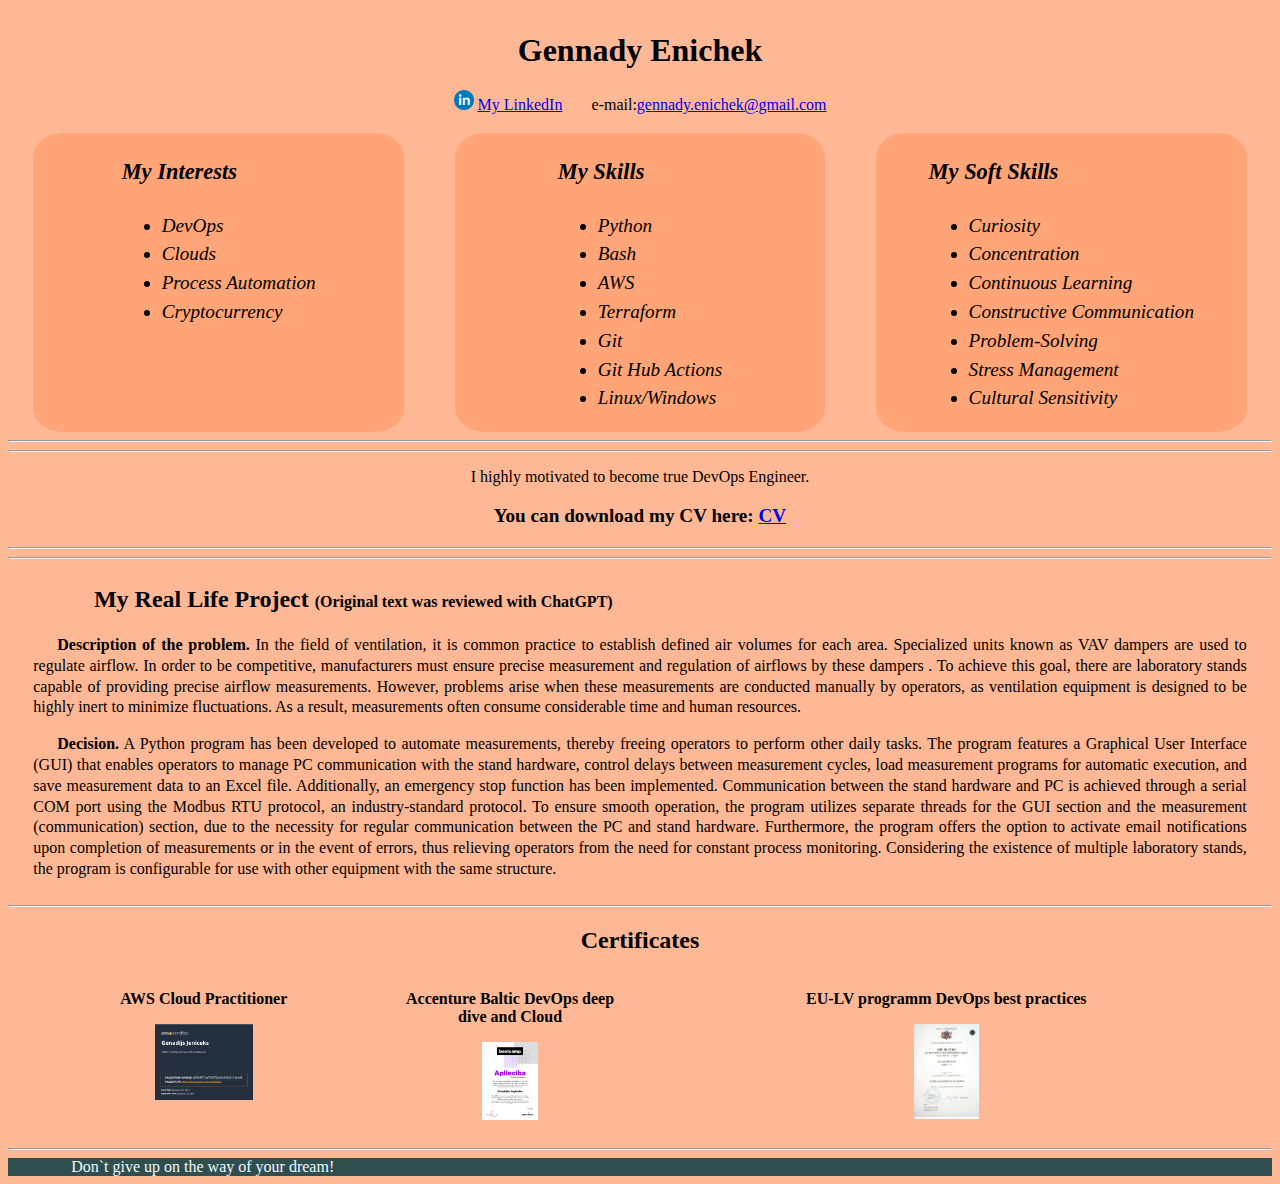
==== index.html @ 8cd285b7 "my web page initial commit" ====
<!DOCTYPE html>
<html lang="en">
    <head>
        <meta charset="UTF-8">
        <meta name="viewport" content="width=html_card, initial-scale=1.0">
        <link href="assets\css\style.css" rel="stylesheet">
        <title>GJ card</title>
    </head>
    <body>
        <header>
            <h1>Gennady Enichek</h1>
            <p>
                <div class="contacts">
                    <a href="https://www.linkedin.com/in/gennady-enichek" target="_blank"><img class="icon" src="assets\img\linkedin_icon.png" alt="LinkedIn"></a>
                    <a href="https://www.linkedin.com/in/gennady-enichek" target="_blank">My LinkedIn</a>
                </div>
                <div class="contacts">
                    e-mail:<a href="mailto:gennady.enichek@gmail.com">gennady.enichek@gmail.com</a>
                </div>
            </p>
        </header>
  
        <div class="flex-container">
            <div class="skills">
                <div>
                    <h3>My Interests</h3>
                    <ul>
                        <li>DevOps</li>
                        <li>Clouds</li>
                        <li>Process automation</li>
                        <li>Cryptocurrency</li>
                    </ul>
                </div>
            </div>
            <div class="skills">
                <div>
                    <h3>my skills</h3>
                    <ul>
                        <li>python</li>
                        <li>bash</li>
                        <li>AWS</li>
                        <li>terraform</li>
                        <li>git</li>
                        <li>git hub actions</li>
                        <li>Linux/Windows</li>
                    </ul>
                </div>
            </div>
            <div class="skills">
                <div>
                <h3>my soft skills</h3>
                    <ul>
                        <li>Curiosity</li>
                        <li>Concentration</li>
                        <li>Continuous learning</li>
                        <li>Constructive communication</li>
                        <li>Problem-solving</li>
                        <li>Stress management</li>
                        <li>Cultural sensitivity</li>
                    </ul>
                </div>
            </div>
        </div>

        <hr>
        <hr>
        <div>
            <p style="text-align: center;">I highly motivated to become true DevOps Engineer.</p>
            <p class="cv">You can download my CV here: <a href="assets\doc\Gennady_Enichek_CV.pdf" target="_blank">CV</a></p>
        </div>
        <hr>
        <hr>

        <div class="projects">
            <h2 style="margin-left: 5%;">My Real Life Project <span style="font-size: medium;">(Original text was reviewed with ChatGPT)</span></h2>
            <p style="text-indent: 1.5em;">
                <b>Description of the problem.</b> In the field of ventilation, it is common practice to establish defined air volumes for each 
                area. Specialized units known as VAV dampers are used to regulate airflow. In order to be competitive, manufacturers 
                must ensure precise measurement and regulation of airflows by these dampers . To achieve this goal, there are laboratory stands 
                capable of providing precise airflow measurements. However, problems arise when these measurements are conducted manually by 
                operators, as ventilation equipment is designed to be highly inert to minimize fluctuations. As a result, measurements often 
                consume considerable time and human resources.
            </p>
            <p style="text-indent: 1.5em;">
                <b>Decision.</b> A Python program has been developed to automate measurements, thereby freeing operators to perform other daily 
                tasks. The program features a Graphical User Interface (GUI) that enables operators to manage PC communication with the stand
                hardware, control delays between measurement cycles, load measurement programs for automatic execution, and save measurement data 
                to an Excel file. Additionally, an emergency stop function has been implemented. Communication between the stand hardware and PC 
                is achieved through a serial COM port using the Modbus RTU protocol, an industry-standard protocol. To ensure smooth operation, 
                the program utilizes separate threads for the GUI section and the measurement (communication) section, due to the necessity for 
                regular communication between the PC and stand hardware. Furthermore, the program offers the option to activate email 
                notifications upon completion of measurements or in the event of errors, thus relieving operators from the need for constant 
                process monitoring. Considering the existence of multiple laboratory stands, the program is configurable for use with other
                equipment with the same structure.
            </p>
        </div>

        <hr>

        <div>
            <h2 style="text-align: center;">Certificates</h2>
            <div class="flex-container">
                <div class="certificate">
                    <p>AWS Cloud Practitioner</p>
                    <p>
                        <a href="assets\img\AWS Certified Cloud Practitioner certificate.jpg" target="_blank">
                            <img style="width: 25%;" src="assets\img\AWS Certified Cloud Practitioner certificate.jpg" alt="Certificate validation number:d5464f710e764973a69e36820114a1d8; Validate at https://aws.amazon.com/verification">
                        </a>
                    </p>
                </div>
                <div class="certificate">
                    <p>Accenture Baltic DevOps deep dive and Cloud</p>
                    <p>
                        <a href="assets\img\DevOps_accenture.jpg" target="_blank">
                            <img style="width: 25%;" src="assets\img\DevOps_accenture.jpg" alt="DevOps deep dive and Cloud Nr. DIKS-22-189">
                        </a>
                    </p>
                </div>
                <div class="certificate">
                    <p>EU-LV programm DevOps best practices</p>
                    <p>
                        <a href="assets\img\DevOps_Fita.jpg" target="_blank">
                            <img style="width: 10%;" src="assets\img\DevOps_Fita.jpg" alt="fita.lv DevOps best practices certificate Nr.:003980">
                        </a>
                    </p>
                </div>
            </div>
        </div>

        <hr>

        <footer>
            <p style="margin: 0; margin-left: 5%;">Don`t give up on the way of your dream!</p>
        </footer>
    </body>
</html>
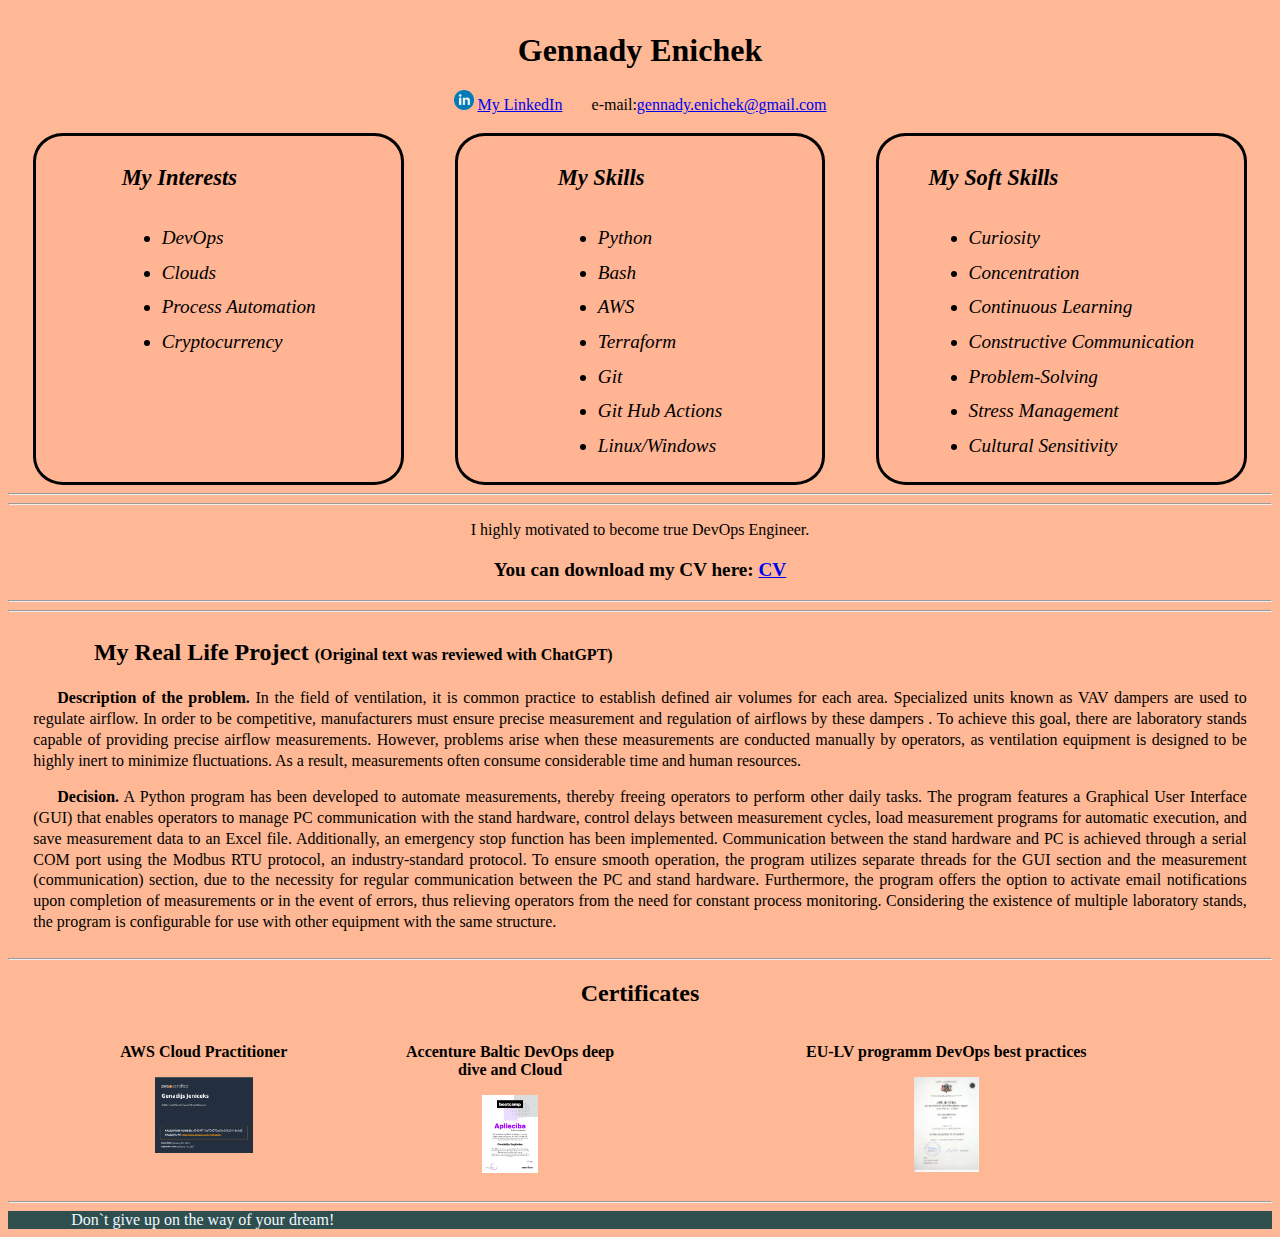
==== commit 176d16d4: "Update css, actions" ====
--- a/index.html
+++ b/index.html
@@ -2,7 +2,11 @@
 <html lang="en">
     <head>
         <meta charset="UTF-8">
-        <meta name="viewport" content="width=html_card, initial-scale=1.0">
+        <meta name="author" property="og:author" content="Gennady Enichek">
+        <meta name="description" property="og:description" content="The page demonstrates Gennady Enichek expirience and the contacts">
+        <meta name="image" property="og:image" content="https://s3.eu-north-1.amazonaws.com/gj85.eu/assets/img/my_devops.png">
+        <meta name="keywords" content="Gennady, Genādijs, Геннадий, Enichek, Jeņičeks, Еничек, DevOps, AWS, Terraform">
+        <meta name="viewport" content="width=device-width, initial-scale=1.0">
         <link href="assets\css\style.css" rel="stylesheet">
         <title>GJ card</title>
     </head>
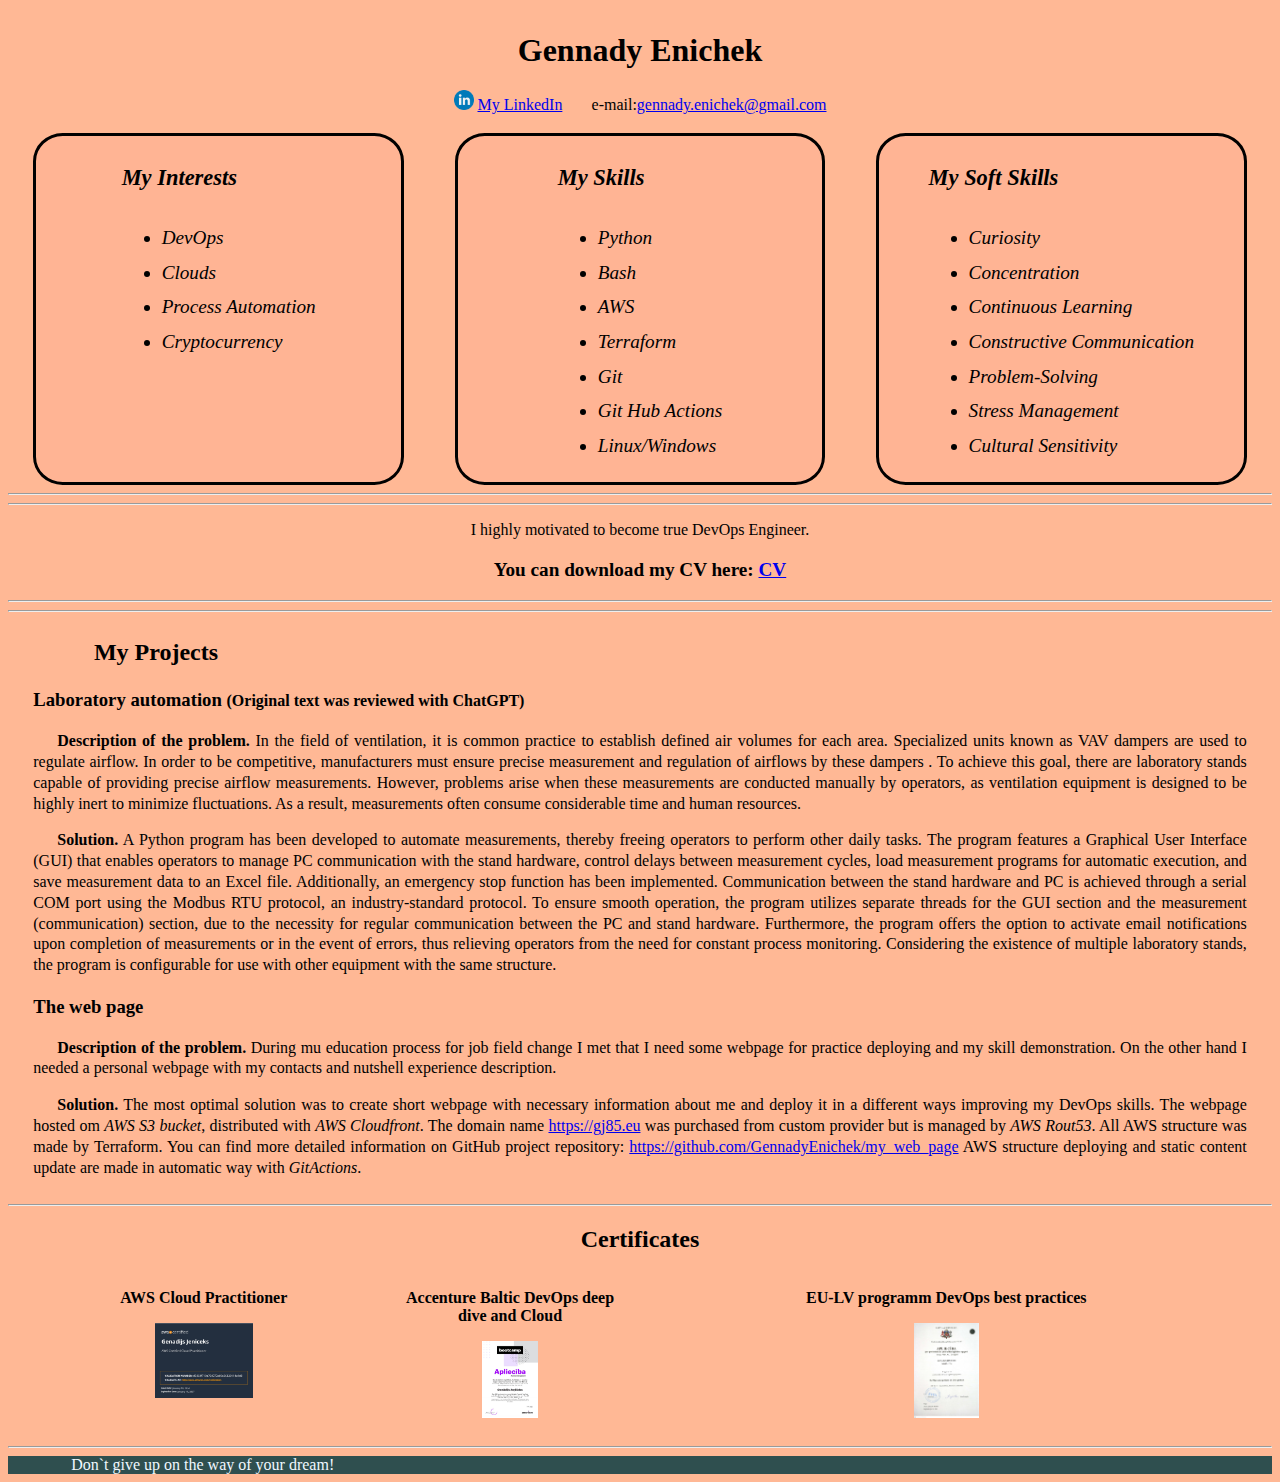
==== commit ecaf6d65: "Updated static content, modified Git Actions and CV file." ====
--- a/index.html
+++ b/index.html
@@ -76,7 +76,8 @@
         <hr>
 
         <div class="projects">
-            <h2 style="margin-left: 5%;">My Real Life Project <span style="font-size: medium;">(Original text was reviewed with ChatGPT)</span></h2>
+            <h2 style="margin-left: 5%;">My Projects </h2>
+            <h3>Laboratory automation <span style="font-size: medium;">(Original text was reviewed with ChatGPT)</span></h3>
             <p style="text-indent: 1.5em;">
                 <b>Description of the problem.</b> In the field of ventilation, it is common practice to establish defined air volumes for each 
                 area. Specialized units known as VAV dampers are used to regulate airflow. In order to be competitive, manufacturers 
@@ -86,7 +87,7 @@
                 consume considerable time and human resources.
             </p>
             <p style="text-indent: 1.5em;">
-                <b>Decision.</b> A Python program has been developed to automate measurements, thereby freeing operators to perform other daily 
+                <b>Solution.</b> A Python program has been developed to automate measurements, thereby freeing operators to perform other daily 
                 tasks. The program features a Graphical User Interface (GUI) that enables operators to manage PC communication with the stand
                 hardware, control delays between measurement cycles, load measurement programs for automatic execution, and save measurement data 
                 to an Excel file. Additionally, an emergency stop function has been implemented. Communication between the stand hardware and PC 
@@ -96,6 +97,21 @@
                 notifications upon completion of measurements or in the event of errors, thus relieving operators from the need for constant 
                 process monitoring. Considering the existence of multiple laboratory stands, the program is configurable for use with other
                 equipment with the same structure.
+            </p>
+
+            <h3>The web page</h3>
+            <p style="text-indent: 1.5em;">
+                <b>Description of the problem.</b> During mu education process for job field change I met that I need some webpage for 
+                practice deploying and my skill demonstration. On the other hand I needed a personal webpage with my contacts and nutshell
+                experience description.
+            </p>
+            <p style="text-indent: 1.5em;">
+                <b>Solution.</b> The most optimal solution was to create short webpage with necessary information about me and deploy it 
+                in a different ways improving my DevOps skills. The webpage hosted om <i>AWS S3 bucket</i>, distributed with 
+                <i>AWS Cloudfront</i>. The domain name <a href=">https://gj85.eu">https://gj85.eu</a> was purchased from custom provider but 
+                is managed by <i>AWS Rout53</i>. All AWS structure was made by Terraform. You can find more detailed information on 
+                GitHub project repository: <a href="https://github.com/GennadyEnichek/my_web_page" target="_blank">https://github.com/GennadyEnichek/my_web_page</a>
+                AWS structure deploying and static content update are made in automatic way with <i>GitActions</i>.
             </p>
         </div>
 
